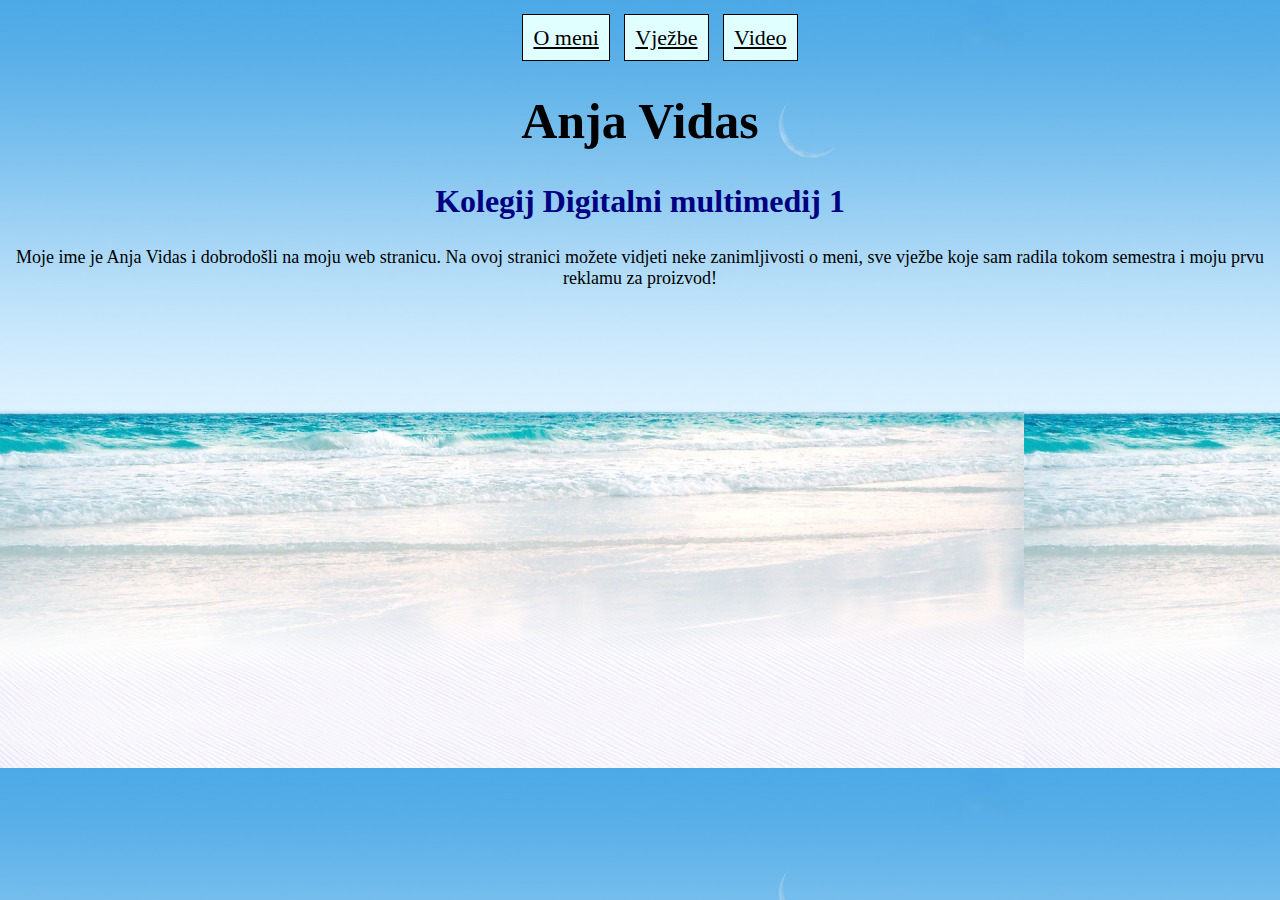
==== index.html @ ed549907 "Add files via upload" ====
<!DOCTYPE html>
<html>
<head>
<meta charset="utf-8">
	<title>Projektni zadatak</title>
<link rel="stylesheet" href="still.css">
</head>
<body style="text-align:center">
	<nav>
	<ul>
	<li><a href="O meni.html">O meni</a></li>
	<li><a href="vjezbe.html">Vježbe</a></li>
	<li><a href="video.html">Video</a></li>
	</ul>
	</nav>
	<h1>Anja Vidas</h1>
	<h2>Kolegij Digitalni multimedij 1</h2>
	<p>Moje ime je Anja Vidas i dobrodošli na moju web stranicu. Na ovoj stranici možete vidjeti neke zanimljivosti o meni, sve vježbe koje sam radila tokom semestra i moju prvu reklamu za proizvod!</p>
</body>
</html>
---- still.css ----
nav {
	width:100%;
	height:40px;
	list-style-position:none;
	font-size:18px;
	text-align:center
}
li {
	display:inline-block;
	font-size:22px;
	padding-left: 5px;
	padding-right:5px;
}
a:link {
	color: black;
	background-color: LightCyan;
	padding: 10px;
	line-height: 40px;
	border: 1px solid black
}
a:hover{
	background-color: LightGray;
}
body{
	background-image: url("multimediji/pozadina2.jpg");
}
h1 {
	font-size:50px;
	font-family: "AnjaVidas";
	src:url("font/AnjaVidas.ttf")
}
h2 {
	font-size:32px;
	color: navy
}
p {
	font-size:18px;
	font-family: Georgia, serif;
}
a {
	font-size:22px;
}
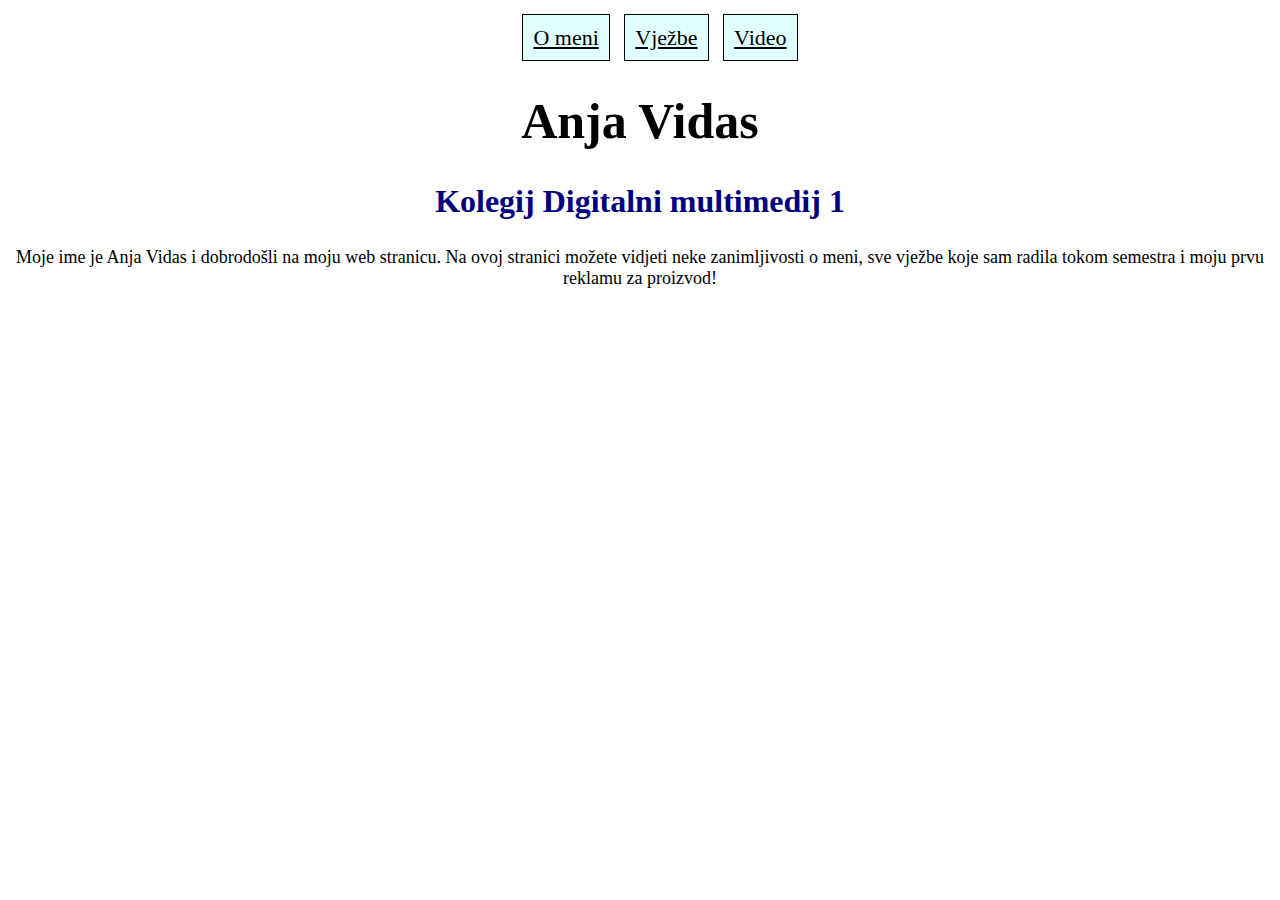
==== commit 427308c5: "Add files via upload" ====
--- a/index.html
+++ b/index.html
@@ -13,7 +13,7 @@
 	<li><a href="video.html">Video</a></li>
 	</ul>
 	</nav>
-	<h1>Anja Vidas</h1>
+	<h1><span>Anja Vidas</span></h1>
 	<h2>Kolegij Digitalni multimedij 1</h2>
 	<p>Moje ime je Anja Vidas i dobrodošli na moju web stranicu. Na ovoj stranici možete vidjeti neke zanimljivosti o meni, sve vježbe koje sam radila tokom semestra i moju prvu reklamu za proizvod!</p>
 </body>
--- a/still.css
+++ b/still.css
@@ -29,6 +29,9 @@
 	font-family: "AnjaVidas";
 	src:url("font/AnjaVidas.ttf")
 }
+h1 span {
+	font-family: "AnjaVidas"
+}
 h2 {
 	font-size:32px;
 	color: navy
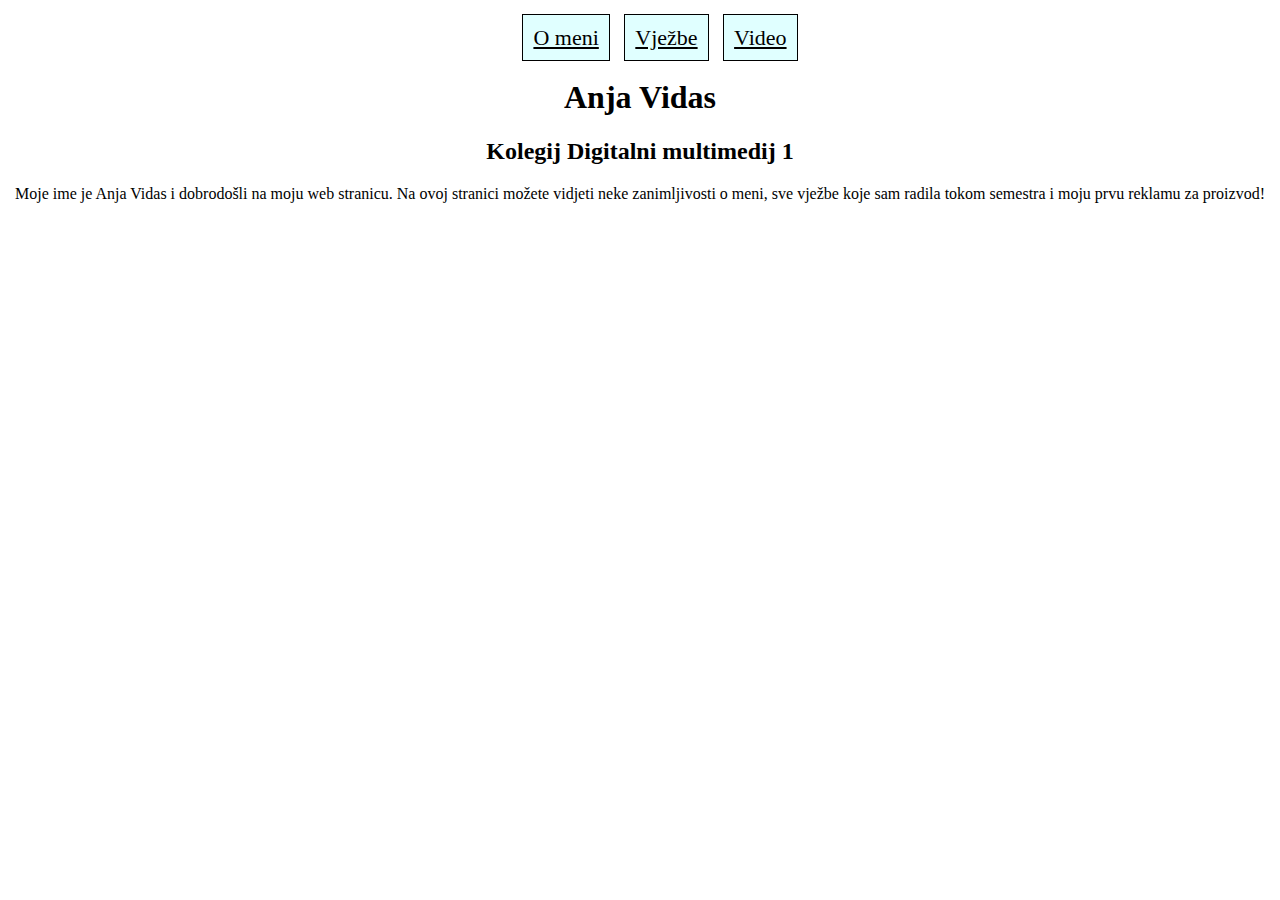
==== commit a5791efe: "Update index.html" ====
--- a/index.html
+++ b/index.html
@@ -2,6 +2,11 @@
 <html>
 <head>
 <meta charset="utf-8">
+<style>
+.p1 { 
+	font-family: "AnjaVidas", serif;
+}
+</style>
 	<title>Projektni zadatak</title>
 <link rel="stylesheet" href="still.css">
 </head>
@@ -13,8 +18,8 @@
 	<li><a href="video.html">Video</a></li>
 	</ul>
 	</nav>
-	<h1><span>Anja Vidas</span></h1>
+	<h1 class="p1">Anja Vidas</h1>
 	<h2>Kolegij Digitalni multimedij 1</h2>
 	<p>Moje ime je Anja Vidas i dobrodošli na moju web stranicu. Na ovoj stranici možete vidjeti neke zanimljivosti o meni, sve vježbe koje sam radila tokom semestra i moju prvu reklamu za proizvod!</p>
 </body>
-</html>+</html>
--- a/still.css
+++ b/still.css
@@ -21,16 +21,17 @@
 a:hover{
 	background-color: LightGray;
 }
+@font-face {
+	font-family: "AnjaVidas";
+	src: url("font/AnjaVidas.ttf") format("truetype")
+h1 {
+	font-family: "AnjaVidas".ttf", sans-serif;
+}
 body{
 	background-image: url("multimediji/pozadina2.jpg");
 }
-h1 {
-	font-size:50px;
+.p1 {
 	font-family: "AnjaVidas";
-	src:url("font/AnjaVidas.ttf")
-}
-h1 span {
-	font-family: "AnjaVidas"
 }
 h2 {
 	font-size:32px;
@@ -42,4 +43,4 @@
 }
 a {
 	font-size:22px;
-}+}
